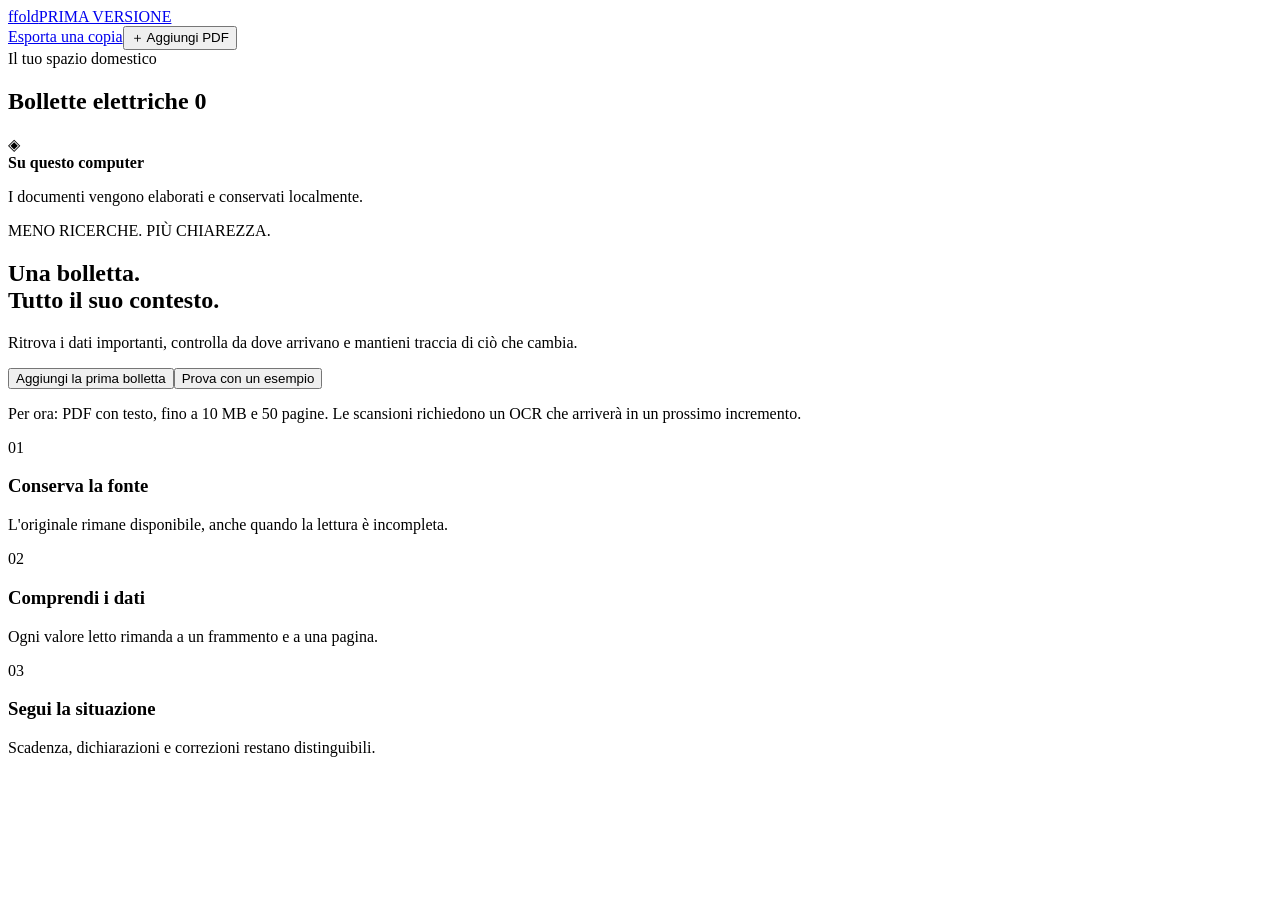
==== fold_app/static/index.html @ c803accb "feat: implement local Fold electricity bill workflow" ====
<!doctype html>
<html lang="it">
<head>
  <meta charset="utf-8">
  <meta name="viewport" content="width=device-width, initial-scale=1">
  <meta name="fold-token" content="__FOLD_TOKEN__">
  <title>Fold — La memoria di casa</title>
  <link rel="stylesheet" href="/style.css">
  <script src="/app.js" defer></script>
</head>
<body>
  <header class="topbar">
    <a class="brand" href="/" aria-label="Fold, pagina iniziale"><span class="mark">f</span>fold<span class="preview">PRIMA VERSIONE</span></a>
    <div class="top-actions"><a class="button quiet" href="/api/backup">Esporta una copia</a><button class="button dark" id="upload">＋ Aggiungi PDF</button></div>
    <input id="file" type="file" accept="application/pdf,.pdf" hidden aria-label="Seleziona una bolletta PDF">
  </header>
  <div class="workspace">
    <aside class="sidebar">
      <div class="space-label"><span class="dot"></span> Il tuo spazio domestico</div>
      <h2>Bollette elettriche <span id="count">0</span></h2>
      <nav id="documents" aria-label="Documenti acquisiti"></nav>
      <div class="sidebar-bottom"><span class="lock">◈</span><div><strong>Su questo computer</strong><p>I documenti vengono elaborati e conservati localmente.</p></div></div>
    </aside>
    <main id="main" tabindex="-1">
      <section class="welcome">
        <div class="eyebrow">MENO RICERCHE. PIÙ CHIAREZZA.</div>
        <h1>Una bolletta.<br>Tutto il suo contesto.</h1>
        <p class="intro">Ritrova i dati importanti, controlla da dove arrivano e mantieni traccia di ciò che cambia.</p>
        <div class="welcome-actions"><button class="button dark large" id="empty-upload">Aggiungi la prima bolletta</button><button class="button outline large" id="demo">Prova con un esempio</button></div>
        <p class="hint">Per ora: PDF con testo, fino a 10 MB e 50 pagine. Le scansioni richiedono un OCR che arriverà in un prossimo incremento.</p>
        <div class="steps"><article><span>01</span><h3>Conserva la fonte</h3><p>L'originale rimane disponibile, anche quando la lettura è incompleta.</p></article><article><span>02</span><h3>Comprendi i dati</h3><p>Ogni valore letto rimanda a un frammento e a una pagina.</p></article><article><span>03</span><h3>Segui la situazione</h3><p>Scadenza, dichiarazioni e correzioni restano distinguibili.</p></article></div>
      </section>
    </main>
  </div>
  <div id="notice" class="notice" role="status" aria-live="polite" hidden></div>
  <dialog id="editor" aria-labelledby="editor-title">
    <form id="edit-form">
      <div class="dialog-heading"><h2 id="editor-title">Verifica un dato</h2><button class="close" type="button" id="cancel" aria-label="Chiudi">×</button></div>
      <p id="editor-description" class="muted"></p>
      <label id="alternatives-label" hidden><span id="alternatives-title">Valori letti nel documento</span><select id="alternatives"><option value="">Inserisci una correzione</option></select></label>
      <label>Valore<input id="edit-value" required maxlength="100" autocomplete="off"></label>
      <label>Motivo o dichiarazione<textarea id="edit-note" required maxlength="1000" rows="3" placeholder="Indica che cosa hai verificato o perché correggi questo dato."></textarea></label>
      <p class="hint">La versione precedente e la fonte vengono conservate. La modifica riguarda soltanto questo dato.</p>
      <div id="edit-error" role="alert" class="form-error"></div>
      <button class="button dark full" id="save" type="submit">Salva la verifica</button>
    </form>
  </dialog>
</body>
</html>
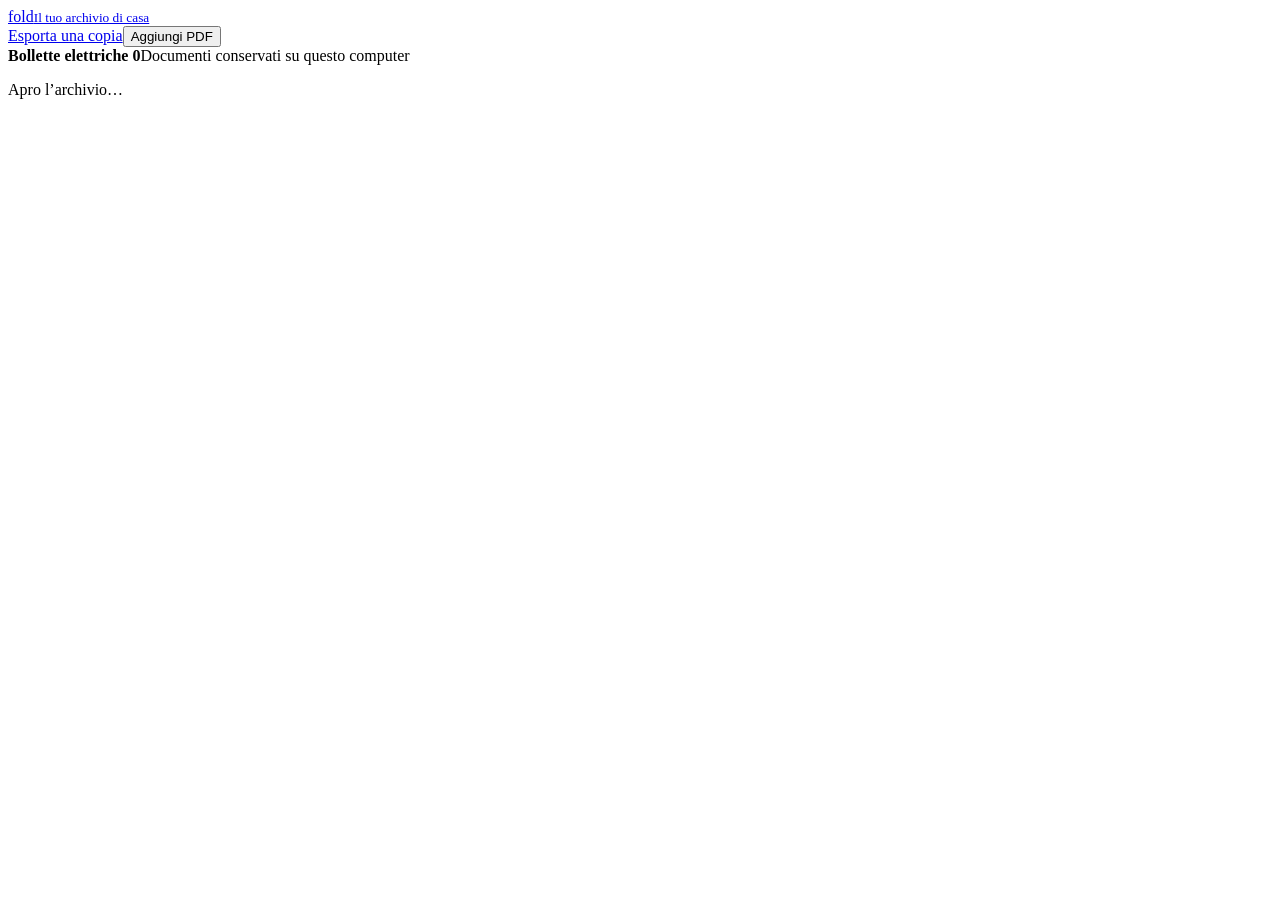
==== commit 384d1f85: "incremento" ====
--- a/fold_app/static/index.html
+++ b/fold_app/static/index.html
@@ -4,33 +4,19 @@
   <meta charset="utf-8">
   <meta name="viewport" content="width=device-width, initial-scale=1">
   <meta name="fold-token" content="__FOLD_TOKEN__">
-  <title>Fold — La memoria di casa</title>
+  <title>Fold — Bollette elettriche</title>
   <link rel="stylesheet" href="/style.css">
   <script src="/app.js" defer></script>
 </head>
 <body>
   <header class="topbar">
-    <a class="brand" href="/" aria-label="Fold, pagina iniziale"><span class="mark">f</span>fold<span class="preview">PRIMA VERSIONE</span></a>
-    <div class="top-actions"><a class="button quiet" href="/api/backup">Esporta una copia</a><button class="button dark" id="upload">＋ Aggiungi PDF</button></div>
+    <a class="brand" href="/" aria-label="Fold, archivio bollette">fold<small>Il tuo archivio di casa</small></a>
+    <div class="top-actions"><a class="button quiet" href="/api/backup">Esporta una copia</a><button class="button primary" id="upload">Aggiungi PDF</button></div>
     <input id="file" type="file" accept="application/pdf,.pdf" hidden aria-label="Seleziona una bolletta PDF">
   </header>
   <div class="workspace">
-    <aside class="sidebar">
-      <div class="space-label"><span class="dot"></span> Il tuo spazio domestico</div>
-      <h2>Bollette elettriche <span id="count">0</span></h2>
-      <nav id="documents" aria-label="Documenti acquisiti"></nav>
-      <div class="sidebar-bottom"><span class="lock">◈</span><div><strong>Su questo computer</strong><p>I documenti vengono elaborati e conservati localmente.</p></div></div>
-    </aside>
-    <main id="main" tabindex="-1">
-      <section class="welcome">
-        <div class="eyebrow">MENO RICERCHE. PIÙ CHIAREZZA.</div>
-        <h1>Una bolletta.<br>Tutto il suo contesto.</h1>
-        <p class="intro">Ritrova i dati importanti, controlla da dove arrivano e mantieni traccia di ciò che cambia.</p>
-        <div class="welcome-actions"><button class="button dark large" id="empty-upload">Aggiungi la prima bolletta</button><button class="button outline large" id="demo">Prova con un esempio</button></div>
-        <p class="hint">Per ora: PDF con testo, fino a 10 MB e 50 pagine. Le scansioni richiedono un OCR che arriverà in un prossimo incremento.</p>
-        <div class="steps"><article><span>01</span><h3>Conserva la fonte</h3><p>L'originale rimane disponibile, anche quando la lettura è incompleta.</p></article><article><span>02</span><h3>Comprendi i dati</h3><p>Ogni valore letto rimanda a un frammento e a una pagina.</p></article><article><span>03</span><h3>Segui la situazione</h3><p>Scadenza, dichiarazioni e correzioni restano distinguibili.</p></article></div>
-      </section>
-    </main>
+    <nav class="archive-strip" aria-label="Archivio corrente"><strong>Bollette elettriche <span class="count" id="archive-count">0</span></strong><span>Documenti conservati su questo computer</span></nav>
+    <main id="main" tabindex="-1"><p class="muted" role="status">Apro l’archivio…</p></main>
   </div>
   <div id="notice" class="notice" role="status" aria-live="polite" hidden></div>
   <dialog id="editor" aria-labelledby="editor-title">
@@ -42,7 +28,7 @@
       <label>Motivo o dichiarazione<textarea id="edit-note" required maxlength="1000" rows="3" placeholder="Indica che cosa hai verificato o perché correggi questo dato."></textarea></label>
       <p class="hint">La versione precedente e la fonte vengono conservate. La modifica riguarda soltanto questo dato.</p>
       <div id="edit-error" role="alert" class="form-error"></div>
-      <button class="button dark full" id="save" type="submit">Salva la verifica</button>
+      <button class="button primary full" id="save" type="submit">Salva la verifica</button>
     </form>
   </dialog>
 </body>
